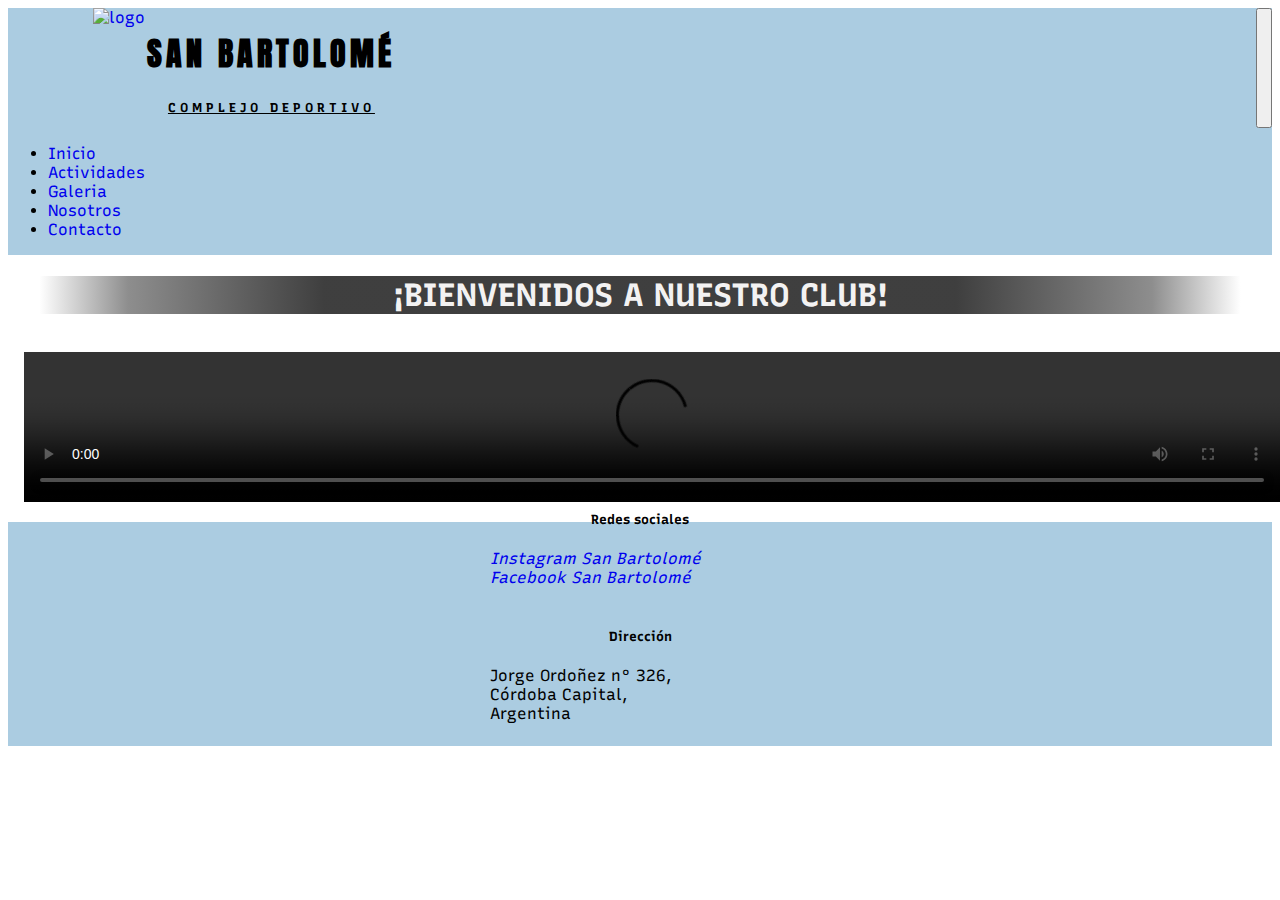
==== index.html @ c111b235 "Link logo + target links redes" ====
<!DOCTYPE html>
<html lang="es">
<head>
    <meta charset="UTF-8">
    <meta name="viewport" content="width=device-width, initial-scale=1.0">
    <meta name="description" content="Complejo San Bartolomé, con canchas de tenis/paddle/pileta/bar ubicadas en Córdoba Capital">
    <meta name="keywords"  content="tenis, córdoba, canchas, Bartolomé, paddle, complejo, deporte">
    <title>Complejo San Bartolomé</title>
    <link href="https://cdn.jsdelivr.net/npm/bootstrap@5.0.0-beta2/dist/css/bootstrap.min.css" rel="stylesheet" integrity="sha384-BmbxuPwQa2lc/FVzBcNJ7UAyJxM6wuqIj61tLrc4wSX0szH/Ev+nYRRuWlolflfl" crossorigin="anonymous">
    <link rel="stylesheet" href="css/estilo.css">
    <link rel="preconnect" href="https://fonts.gstatic.com">
    <link href="https://fonts.googleapis.com/css2?family=Anton&display=swap" rel="stylesheet">
    <link href="https://fonts.googleapis.com/css2?family=PT+Sans+Narrow&family=Recursive&family=Titillium+Web:wght@300&display=swap" rel="stylesheet">
</head>
<body>
<header>
    <nav class="navbar navbar-expand-lg navbar-light">
        <div class="container-fluid" id="end">
            <a class="navbar-brand Logo" href="index.html">
                <img src="imagen/logo.jpg" alt="logo" class="imglogo">
            </a>
            <div class="Nombre">
                <h1>SAN BARTOLOMÉ</h1>
                <h3>COMPLEJO DEPORTIVO</h3>   
            </div>
            <button class="navbar-toggler" type="button" data-bs-toggle="collapse" data-bs-target="#navbarSupportedContent" aria-controls="navbarSupportedContent" aria-expanded="false" aria-label="Toggle navigation">
                <span class="navbar-toggler-icon"></span>
            </button>
            <div class="collapse navbar-collapse FuenteNav Menu" id="navbarSupportedContent">
                <ul class="navbar-nav me-auto mb-2 mb-lg-0">
                    <li class="nav-item">
                        <a class="nav-link" href="index.html">Inicio</a>
                    </li>
                    <li class="nav-item">
                        <a class="nav-link" href="paginas/actividades.html">Actividades</a>
                    </li>
                    <li class="nav-item">
                        <a class="nav-link" href="paginas/galeria.html">Galeria</a>
                    </li>
                    <li class="nav-item">
                        <a class="nav-link" href="paginas/nosotros.html">Nosotros</a>
                    </li>
                    <li class="nav-item">
                        <a class="nav-link" href="paginas/contacto.html">Contacto</a>
                    </li>
                </ul>
            </div>
        </div>
    </nav>
</header>
<aside>
    <h1>¡BIENVENIDOS A NUESTRO CLUB!</h1>
</aside>
<main class="container-fluid">
    <div class="video">
        <video src="video/complejoSB.mp4" class="video" autoplay controls></video>
    </div>
</main>
<footer class="footer-style text-center">
    <div class="container-fluid">
        <div class="row">
            <div class="col-md-3 row-cols-sm-3 AchicarFooter">
                <span><h5>Teléfonos</h5></span>
                    Tel: (0351) 423-1111
                <br>
                    Cel: (0351) 156-837255
            </div>
            <div class="col-md-3 row-cols-sm-3 AchicarFooter">
                <span><h5>Redes sociales</h5></span>
                
                <a href="https://www.instagram.com/sanbartolome__/?hl=es-la" target="_blank"><i class="fab fa-facebook"> Instagram San Bartolomé</i></a>
            <br>
                <a href="https://www.facebook.com/ComplejoSanBartolomeDeportes" target="_blank"><i class="fab fa-instagram"> Facebook San Bartolomé </i></a>
            </div>
            <br>
            <div class="col-md-3 row-cols-sm-3 AchicarFooter">
                    <span><h5>Dirección</h5></span>
                    Jorge Ordoñez n° 326,
                <br>
                    Córdoba Capital,
                <br>
                    Argentina
            </div>
            <div class="col-md-3 row-cols-sm-3 AchicarFooter">
            <iframe class="container-fluid ubicacion" src="https://www.google.com/maps/embed?pb=!1m18!1m12!1m3!1d3402.863113347792!2d-64.19966318530435!3d-31.472951506138617!2m3!1f0!2f0!3f0!3m2!1i1024!2i768!4f13.1!3m3!1m2!1s0x9432a3baa97e320d%3A0x10f16d72895ae83f!2zSm9yZ2UgRS4gT3Jkw7PDsWV6IDMyNiwgQ8OzcmRvYmE!5e0!3m2!1ses-419!2sar!4v1615235339202!5m2!1ses-419!2sar" width="800" height="400" style="border:0;" allowfullscreen="" loading="lazy"></iframe>       
            </div>          
        </div>
    </div>
</footer>
   <script src="https://cdn.jsdelivr.net/npm/@popperjs/core@2.6.0/dist/umd/popper.min.js" integrity="sha384-KsvD1yqQ1/1+IA7gi3P0tyJcT3vR+NdBTt13hSJ2lnve8agRGXTTyNaBYmCR/Nwi" crossorigin="anonymous"></script>
   <script src="https://cdn.jsdelivr.net/npm/bootstrap@5.0.0-beta2/dist/js/bootstrap.min.js" integrity="sha384-nsg8ua9HAw1y0W1btsyWgBklPnCUAFLuTMS2G72MMONqmOymq585AcH49TLBQObG" crossorigin="anonymous"></script> 
   <script src="https://kit.fontawesome.com/f6e1aaf384.js" crossorigin="anonymous"></script> 
</body>
</html>
---- css/estilo.css ----
@charset "UTF-8";
/*Estilos Generales*/
body {
  background-image: url(../imagen/fondo.jpg);
  background-size: cover;
  font-family: "Recursive", sans-serif; }

@media only screen and (max-width: 786px) {
  body {
    background-image: none;
    background-color: #fcfcfc; } }

header {
  background-color: rgba(159, 196, 221, 0.87); }

@media only screen and (max-width: 786px) {
  header {
    background-color: none; } }

header h1 {
  font-family: "Anton", sans-serif;
  text-align: center;
  font-size: 2rem;
  letter-spacing: 4px;
  animation-duration: 4s;
  animation-name: aparecer; }

@keyframes aparecer {
  0% {
    opacity: 0; }
  100% {
    opacity: 1; } }

@media only screen and (max-width: 1251px) {
  header h1 {
    font-size: 1.7rem; } }

@media only screen and (max-width: 1107px) {
  header h1 {
    font-size: 1.3rem; } }

@media only screen and (max-width: 617px) {
  header h1 {
    font-size: 1rem; } }

header h3 {
  text-align: center;
  font-size: 0.8rem;
  text-decoration: underline;
  letter-spacing: 4px; }

@media only screen and (max-width: 1251px) {
  header h3 {
    font-size: 0.7rem; } }

@media only screen and (max-width: 1107px) {
  header h3 {
    font-size: 0.6rem; } }

@media only screen and (max-width: 617px) {
  header h3 {
    font-size: 0.5rem; } }

p {
  color: black;
  line-height: 1.6;
  font-size: 0.8rem; }

h5 {
  text-align: center;
  align-content: center; }

a {
  text-decoration: none; }

/*Footer*/
footer {
  display: flex;
  height: 14rem;
  flex-direction: row;
  flex-wrap: wrap;
  background-color: rgba(159, 196, 221, 0.87);
  justify-content: space-evenly;
  align-content: center; }

@media only screen and (max-width: 786px) {
  footer {
    height: auto; } }

span {
  align-content: center;
  text-align: center; }

h5 {
  font-weight: bold; }

.AchicarFooter {
  font-size: medium;
  font-family: "Recursive", sans-serif; }

@media only screen and (max-width: 786px) {
  .AchicarFooter {
    font-size: 0.7em;
    text-align: center; } }

.ubicacion {
  width: 100%;
  height: 100%; }

/*Estilo Inicio*/
aside h1 {
  text-align: center;
  font-family: "Recursive", sans-serif;
  color: #f3f2f2;
  background: #323232;
  background: radial-gradient(circle, rgba(50, 50, 50, 0.936479) 50%, rgba(112, 112, 112, 0.793622) 81%, rgba(255, 255, 255, 0.617151) 95%); }

@media only screen and (max-width: 1251px) {
  aside h1 {
    font-size: 1.7rem; } }

@media only screen and (max-width: 1107px) {
  aside h1 {
    font-size: 1.3rem; } }

@media only screen and (max-width: 617px) {
  aside h1 {
    font-size: 1rem; } }

#end {
  display: grid;
  grid-template-areas: "Logo Nombre Menu";
  grid-template-columns: 1fr 2fr 7fr;
  justify-content: end;
  justify-items: flex-end; }

@media only screen and (max-width: 986px) {
  #end {
    display: grid;
    grid-template-areas: "Logo Nombre Menu";
    grid-template-columns: 2fr 3fr 5fr; } }

@media only screen and (max-width: 560px) {
  #end {
    display: grid;
    grid-template-areas: "Logo Nombre Menu";
    grid-template-columns: 2fr 4fr 4fr; } }

.Logo {
  grid-area: "Logo"; }

.Nombre {
  grid-area: "Nombre"; }

.Menu {
  grid-area: "Menu";
  display: grid; }

.FuenteNav {
  font-family: "Recursive", sans-serif; }

.video {
  width: 100%;
  padding: 0.5em;
  margin: 0%;
  max-width: 831px; }

@media (min-width: 831px) {
  .video {
    max-width: 100%; } }

.imglogo {
  width: 5rem;
  height: 5rem; }

@media only screen and (max-width: 1248px) {
  .imglogo {
    width: 4.5rem;
    height: 4.5rem; } }

@media only screen and (max-width: 768px) {
  .imglogo {
    width: 4rem;
    height: 4rem; } }

@media only screen and (max-width: 460px) {
  .imglogo {
    width: 3.5rem;
    height: 3.5rem; } }

/*Estilo - Actividades*/
.servicios {
  display: grid;
  grid-template-areas: "Tenis Paddle Pileta Eventos";
  text-align: center;
  grid-gap: 4px;
  grid-template-columns: 25% 25% 25% 25%;
  padding: 3rem; }

.Tenis {
  grid-area: "Tenis";
  display: flex;
  flex-direction: column;
  justify-content: center;
  align-items: center;
  background-color: #f0f3d1;
  padding: 0.5rem;
  border: black solid;
  border-radius: 10px; }

.Paddle {
  grid-area: "Paddle";
  display: flex;
  flex-direction: column;
  justify-content: space-around;
  align-items: center;
  background-color: #ececec;
  border: black solid;
  padding: 0.5rem;
  border-radius: 10px; }

.Pileta {
  grid-area: "Pileta";
  display: flex;
  flex-direction: column;
  justify-content: space-around;
  align-items: center;
  background-color: #c7f5d1;
  border: black solid;
  padding: 0.5rem;
  border-radius: 10px; }

.Eventos {
  grid-area: "Eventos";
  display: flex;
  flex-direction: column;
  justify-content: space-around;
  align-items: center;
  background-color: #f8dede;
  border: black solid;
  padding: 0.5rem;
  border-radius: 10px; }

@media only screen and (max-width: 1130px) {
  .servicios {
    display: flex;
    flex-wrap: wrap;
    flex-direction: column; } }

.img {
  height: 10rem;
  width: 15rem;
  transition: heigth 2s;
  border-radius: 10px; }

.img:hover {
  transform: scale(1.5, 1.5); }

/*Estilo - Galería*/
.CaruselImg {
  justify-content: center;
  width: 70%;
  margin-top: 2%;
  margin-bottom: 2%; }

.CarruselP {
  color: white;
  letter-spacing: 0.2em; }

/*Estilo - Nosotros*/
.table {
  text-align: center; }

.main {
  padding: 1rem;
  display: grid;
  grid-template-areas: "aside profesores" "aside horarios";
  grid-template-columns: 1fr 2fr;
  grid-template-rows: 20rem 18rem; }

@media only screen and (max-width: 1145px) {
  .main {
    display: flex;
    flex-wrap: wrap;
    flex-direction: column; } }

.horarios {
  grid-area: horarios;
  justify-items: center;
  padding: 1rem; }

.aside {
  grid-area: aside;
  padding: 1em; }

.FotoProfe {
  height: 9rem; }

.profesores {
  grid-area: profesores;
  display: grid;
  grid-template-areas: "titulo" "nombres" "staff" "especializacion";
  align-items: center; }

#TituloNosotros {
  grid-area: titulo;
  text-align: center; }

.Identidad {
  grid-area: nombres;
  display: flex;
  flex-direction: row;
  justify-content: space-around;
  align-content: center; }

.staff {
  grid-area: staff;
  display: flex;
  flex-direction: row;
  justify-content: space-around;
  align-content: center; }

.especializacion {
  grid-area: especializacion;
  display: flex;
  flex-direction: row;
  justify-content: space-around;
  align-content: center;
  width: auto; }

.Profesion {
  text-align: center; }

.SubtituloNos {
  text-align: center; }

#FotoCancha {
  height: 23rem;
  width: 25rem;
  margin-left: 2rem; }

#DescripcionComplejo {
  margin-left: 2rem; }

/*Estilo - Contacto*/
.col-lg-7 {
  padding: 2%;
  background: white;
  background: radial-gradient(circle, rgba(255, 255, 255, 0.429476) 9%, rgba(240, 247, 201, 0.617151) 100%);
  border-radius: 3rem; }

@media only screen and (max-width: 993px) {
  .col-lg-7 {
    border-radius: 0%; } }

label {
  font-size: 1rem; }

@media only screen and (max-width: 1251px) {
  label {
    font-size: 0.8rem; } }

@media only screen and (max-width: 1107px) {
  label {
    font-size: 0.7rem; } }

@media only screen and (max-width: 617px) {
  label {
    font-size: 0.9rem; } }

.form-select {
  font-size: 1rem; }

@media only screen and (max-width: 1251px) {
  .form-select {
    font-size: 0.8rem; } }

@media only screen and (max-width: 1107px) {
  .form-select {
    font-size: 0.7rem; } }

@media only screen and (max-width: 617px) {
  .form-select {
    font-size: 0.9rem; } }

.btn-warning {
  background-color: #c4f15b;
  border-style: none; }

.btn-warning:hover {
  background-color: #d7f19b; }

article h2 {
  text-align: center;
  font-size: 2em; }

@media only screen and (max-width: 1251px) {
  article h2 {
    font-size: 1.6em; } }

@media only screen and (max-width: 1107px) {
  article h2 {
    font-size: 1.4em; } }

@media only screen and (max-width: 617px) {
  article h2 {
    font-size: 1.2em; } }

.Subtitulo {
  text-align: center;
  font-size: 1.5em;
  animation-duration: 5s; }

@media only screen and (max-width: 1251px) {
  .beneficio {
    font-size: 1.2rem; } }

@media only screen and (max-width: 1107px) {
  .beneficio {
    font-size: 1.05rem; } }

@media only screen and (max-width: 617px) {
  .beneficio {
    font-size: 0.9rem; } }
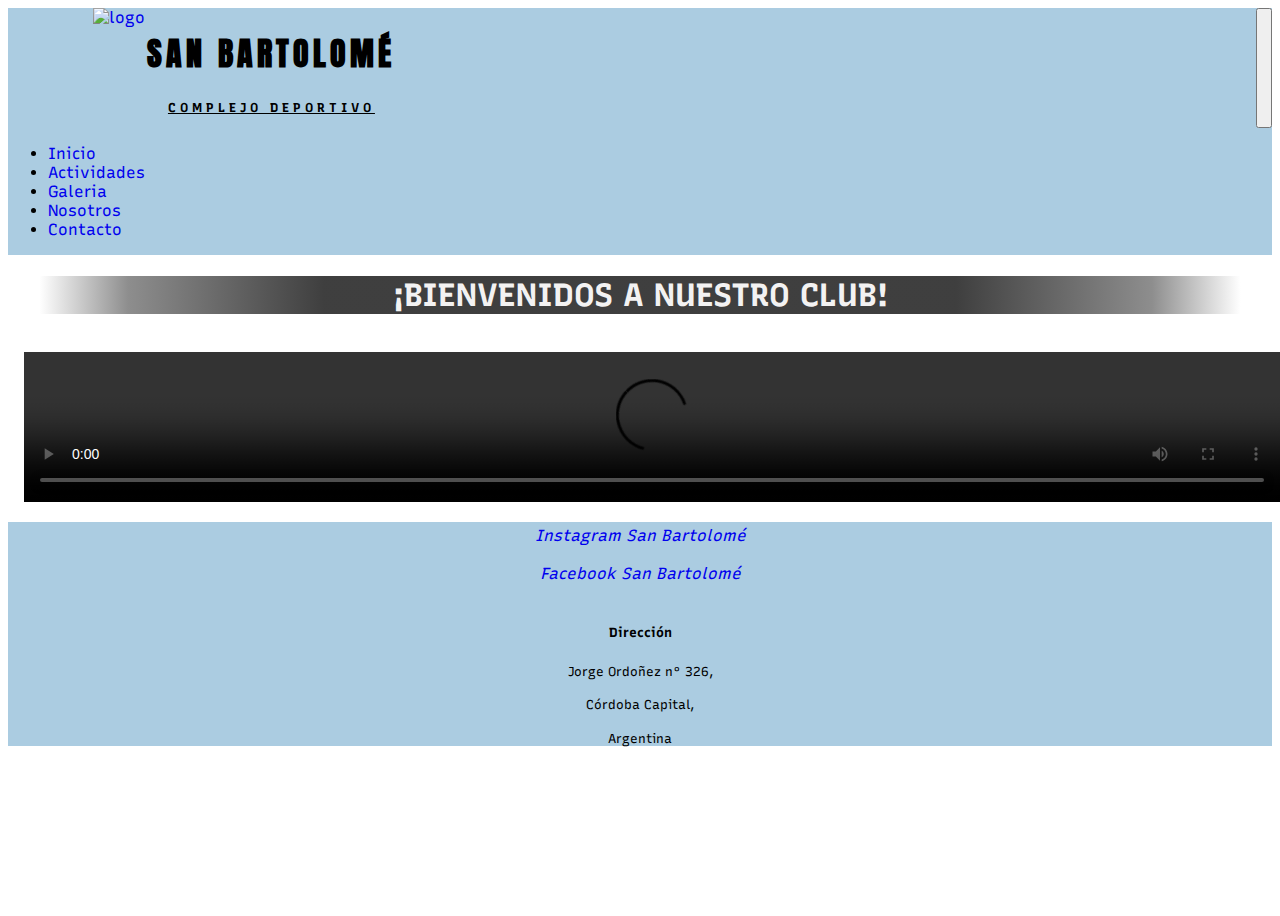
==== commit 7ab18796: "ultimos cambios footer" ====
--- a/index.html
+++ b/index.html
@@ -11,6 +11,7 @@
     <link rel="preconnect" href="https://fonts.gstatic.com">
     <link href="https://fonts.googleapis.com/css2?family=Anton&display=swap" rel="stylesheet">
     <link href="https://fonts.googleapis.com/css2?family=PT+Sans+Narrow&family=Recursive&family=Titillium+Web:wght@300&display=swap" rel="stylesheet">
+    <link rel="shortcut icon" type="image/jpg" href="imagen/logo.jpg"/>
 </head>
 <body>
 <header>
@@ -59,29 +60,25 @@
 <footer class="footer-style text-center">
     <div class="container-fluid">
         <div class="row">
-            <div class="col-md-3 row-cols-sm-3 AchicarFooter">
+            <div class="col-md-3 footer-col">
                 <span><h5>Teléfonos</h5></span>
-                    Tel: (0351) 423-1111
-                <br>
-                    Cel: (0351) 156-837255
+                    <p>Tel: (0351) 423-1111</p>
+                    <p>Cel: (0351) 156-837255</p>
             </div>
-            <div class="col-md-3 row-cols-sm-3 AchicarFooter">
+            <div class="col-md-3 footer-col">
                 <span><h5>Redes sociales</h5></span>
-                
                 <a href="https://www.instagram.com/sanbartolome__/?hl=es-la" target="_blank"><i class="fab fa-facebook"> Instagram San Bartolomé</i></a>
-            <br>
+                <br><br>
                 <a href="https://www.facebook.com/ComplejoSanBartolomeDeportes" target="_blank"><i class="fab fa-instagram"> Facebook San Bartolomé </i></a>
             </div>
             <br>
-            <div class="col-md-3 row-cols-sm-3 AchicarFooter">
+            <div class="col-md-3 footer-col">
                     <span><h5>Dirección</h5></span>
-                    Jorge Ordoñez n° 326,
-                <br>
-                    Córdoba Capital,
-                <br>
-                    Argentina
+                    <p>Jorge Ordoñez n° 326,</p>
+                    <p>Córdoba Capital,</p>
+                    <p>Argentina</p>
             </div>
-            <div class="col-md-3 row-cols-sm-3 AchicarFooter">
+            <div class="col-md-3 footer-col">
             <iframe class="container-fluid ubicacion" src="https://www.google.com/maps/embed?pb=!1m18!1m12!1m3!1d3402.863113347792!2d-64.19966318530435!3d-31.472951506138617!2m3!1f0!2f0!3f0!3m2!1i1024!2i768!4f13.1!3m3!1m2!1s0x9432a3baa97e320d%3A0x10f16d72895ae83f!2zSm9yZ2UgRS4gT3Jkw7PDsWV6IDMyNiwgQ8OzcmRvYmE!5e0!3m2!1ses-419!2sar!4v1615235339202!5m2!1ses-419!2sar" width="800" height="400" style="border:0;" allowfullscreen="" loading="lazy"></iframe>       
             </div>          
         </div>
--- a/css/estilo.css
+++ b/css/estilo.css
@@ -68,7 +68,8 @@
 
 h5 {
   text-align: center;
-  align-content: center; }
+  align-content: center;
+  font-weight: bold; }
 
 a {
   text-decoration: none; }
@@ -91,17 +92,15 @@
   align-content: center;
   text-align: center; }
 
-h5 {
-  font-weight: bold; }
-
-.AchicarFooter {
+.footer-col {
   font-size: medium;
-  font-family: "Recursive", sans-serif; }
+  font-family: "Recursive", sans-serif;
+  text-align: center; }
 
 @media only screen and (max-width: 786px) {
-  .AchicarFooter {
-    font-size: 0.7em;
-    text-align: center; } }
+  .footer-col {
+    text-align: center;
+    padding: 1em; } }
 
 .ubicacion {
   width: 100%;
@@ -254,7 +253,7 @@
   border-radius: 10px; }
 
 .img:hover {
-  transform: scale(1.5, 1.5); }
+  transform: scale(1.2, 1.2); }
 
 /*Estilo - Galería*/
 .CaruselImg {
@@ -268,9 +267,6 @@
   letter-spacing: 0.2em; }
 
 /*Estilo - Nosotros*/
-.table {
-  text-align: center; }
-
 .main {
   padding: 1rem;
   display: grid;
@@ -288,60 +284,20 @@
 .horarios {
   grid-area: horarios;
   justify-items: center;
-  padding: 1rem; }
+  margin-top: 4em; }
 
 .aside {
   grid-area: aside;
   padding: 1em; }
 
-.FotoProfe {
-  height: 9rem; }
-
 .profesores {
-  grid-area: profesores;
-  display: grid;
-  grid-template-areas: "titulo"- "nombres"- "staff"- "especializacion";
-  align-items: center; }
-
-#TituloNosotros {
-  grid-area: titulo;
-  text-align: center; }
-
-.Identidad {
-  grid-area: nombres;
-  display: flex;
-  flex-direction: row;
-  justify-content: space-around;
-  align-content: center; }
-
-.staff {
-  grid-area: staff;
-  display: flex;
-  flex-direction: row;
-  justify-content: space-around;
-  align-content: center; }
-
-.especializacion {
-  grid-area: especializacion;
-  display: flex;
-  flex-direction: row;
-  justify-content: space-around;
-  align-content: center;
-  width: auto; }
-
-.Profesion {
+  grid-area: profesores; }
+
+.card-text {
   text-align: center; }
 
 .SubtituloNos {
   text-align: center; }
-
-#FotoCancha {
-  height: 23rem;
-  width: 25rem;
-  margin-left: 2rem; }
 
 #DescripcionComplejo {
   margin-left: 2rem; }
@@ -413,16 +369,20 @@
 .Subtitulo {
   text-align: center;
   font-size: 1.5em;
-  animation-duration: 5s; }
-
-@media only screen and (max-width: 1251px) {
-  .beneficio {
+  animation-duration: 5s;
+  font-size: 1.5rem; }
+
+@media only screen and (max-width: 1251px) {
+  .Subtitulo {
     font-size: 1.2rem; } }
 
 @media only screen and (max-width: 1107px) {
-  .beneficio {
+  .Subtitulo {
     font-size: 1.05rem; } }
 
 @media only screen and (max-width: 617px) {
-  .beneficio {
+  .Subtitulo {
     font-size: 0.9rem; } }
+
+.Formulario {
+  padding: 1rem; }
